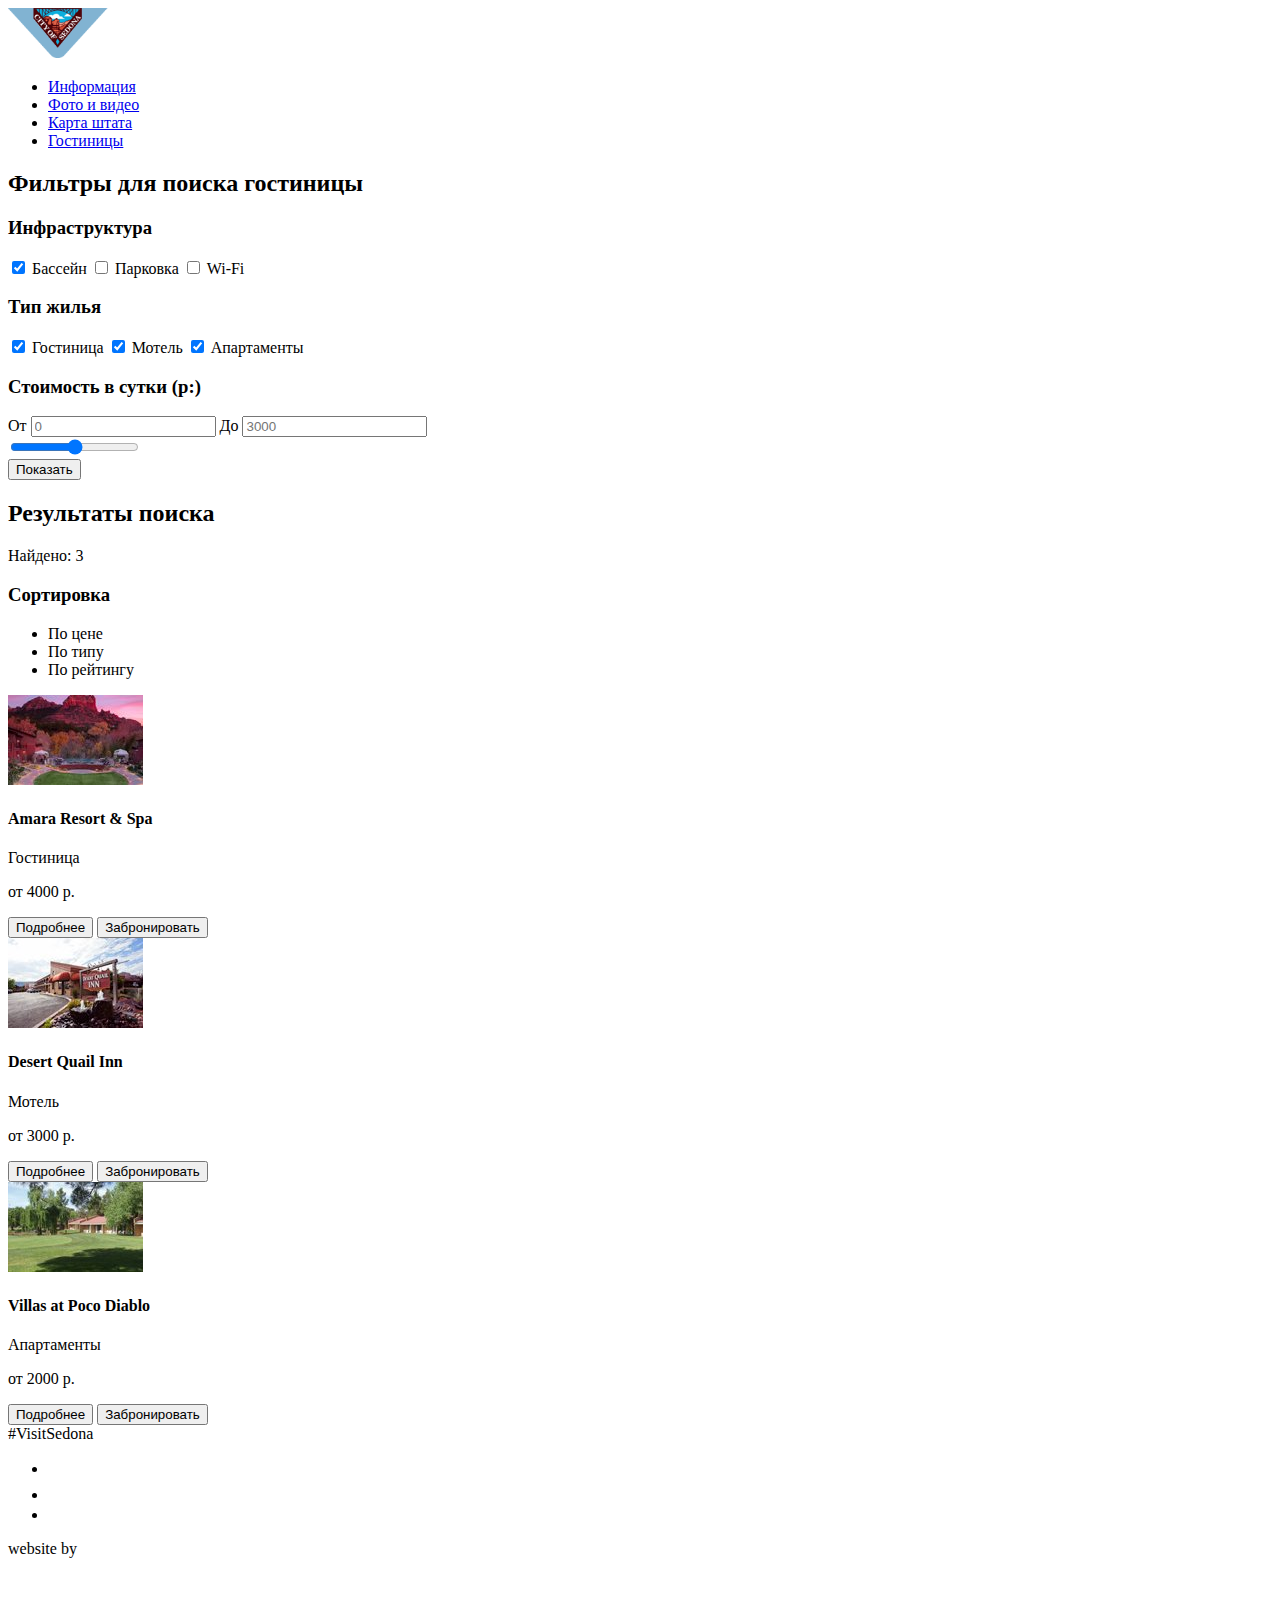
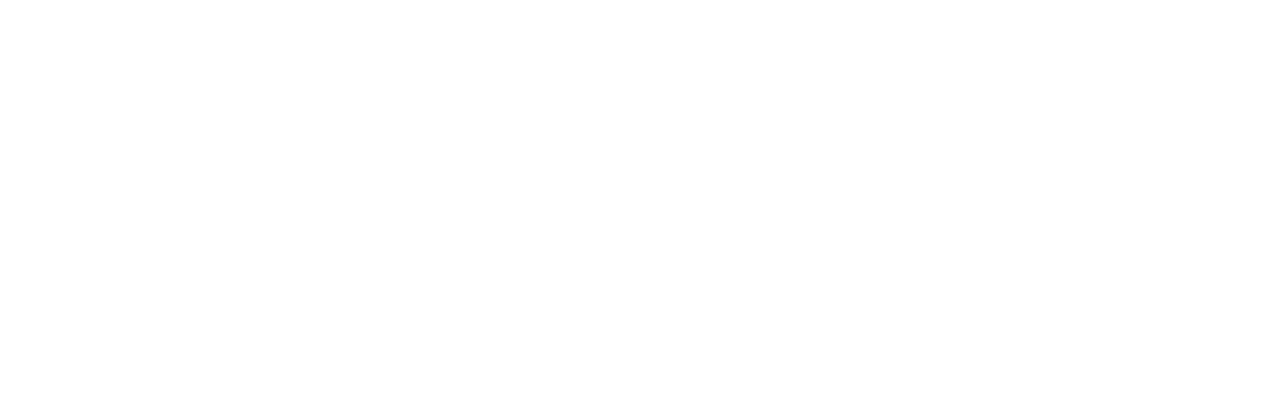
==== hotels.html @ cb83b109 "добавлена страница hotels.html" ====
<!DOCTYPE html>
<html lang="ru">
<head>
    <meta charset="UTF-8">
    <meta name="viewport" content="width=device-width, initial-scale=1.0">
    <title>Document</title>
</head>
<body>
    <header>
        <nav class="main-navigation">
            <a class="main-header-logo" href="index.html">
                <img src="img/sedona-logo.png" width="100" height="50" alt="Логоти сайта Седона">
            </a>
            <ul class="site-navigation">
                <li><a href="info.html">Информация</a></li>
                <li><a href="gallery.html">Фото и видео</a></li>
                <li><a href="map.html">Карта штата</a></li>
                <li><a href="hotels.html">Гостиницы</a></li>
            </ul>
        </nav>
    </header>

    <main>
        <div class="main-filters">
            <h2 class="visually-hidden">Фильтры для поиска гостиницы</h2>
            <section class="infrastructure">
                <form class="form" action="#" method="GET">
                    <h3>Инфраструктура</h3>
                    <label for="pool">
                        <input type="checkbox" name="inf-pool" id="pool" checked>
                    Бассейн
                    </label>
                    <label for="parking">
                        <input type="checkbox" name="inf-parking" id="parking">
                    Парковка
                    </label>
                    <label for="wi-fi">
                        <input type="checkbox" name="inf-wf" id="wi-fi">
                    Wi-Fi
                    </label>
                </form>
            </section>

            <section class="type-of-housing">
                <form class="form" action="#" method="GET">
                    <h3>Тип жилья</h3>
                    <label for="hotel">
                        <input type="checkbox" name="hotel-house" id="hotel" checked>
                    Гостиница
                    </label>
                    <label for="motel">
                        <input type="checkbox" name="motel-house" id="motel" checked>
                    Мотель
                    </label>
                    <label for="apartments">
                        <input type="checkbox" name="apartments-house" id="apartments" checked>
                    Апартаменты
                    </label>
                </form>
            </section>

            <section class="cost">
                <form class="form" action="#" method="GET">
                    <h3>Стоимость в сутки (р:)</h3>
                    <label for="from">
                        От
                        <input type="text" name="from-cost" value="" placeholder="0" id="from">
                    </label>
                    <label for="before">
                        До
                        <input type="text" name="before-cost" value="" placeholder="3000" id="before">
                    </label><br>
                    <label for="cost-hotel">
                        <input type="range" name="hotel-house" id="cost-hotel">
                    </label><br>
                    <button type="submit">Показать</button>
                </form>
            </section>
        </div>

        <div class="main-result">
            <div class="result">
                <h2 class="visually-hidden">Результаты поиска</h2>
                <span>Найдено: 3</span>
                <h3>Сортировка</h3>
                <ul class="sorting">
                    <li>По цене</li>
                    <li>По типу</li>
                    <li>По рейтингу</li>
                </ul>
            </div>
            <!--Как оформить рейтинг?-->
            <div class="Amara">
                <img src="img/hotel1.jpg" alt="Гостиница Amara Resort & Spa">
                <h4>Amara Resort & Spa</h4>
                <p>Гостиница</p>
                <p>от 4000 р.</p>
                <button type="button">Подробнее</button>
                <button type="button">Забронировать</button>
            </div>
            <div class="Desert">
                <img src="img/hotel2.jpg" alt="Мотель Desert Quail Inn">
                <h4>Desert Quail Inn</h4>
                <p>Мотель</p>
                <p>от 3000 р.</p>
                <button type="button">Подробнее</button>
                <button type="button">Забронировать</button>
            </div>
            <div class="Villas">
                <img src="img/hotel3.jpg" alt="Апартаменты Villas at Poco Diablo">
                <h4>Villas at Poco Diablo</h4>
                <p>Апартаменты</p>
                <p>от 2000 р.</p>
                <button type="button">Подробнее</button>
                <button type="button">Забронировать</button>
            </div>
        </div>
    </main>

    <footer>
        <span class="teg">#VisitSedona</span>
        <div class="social">
            <ul class="social-button">
                <li class="Twitter">
                    <a href="https://twitter.com/"><img src="img/twitter-icon.svg" alt="Twitter"></a>
                </li>
                <li class="Facebook">
                    <a href="https://ru-ru.facebook.com/"><img src="img/fb-icon.svg" alt="Facebook"></a>
                </li>
                <li class="YouTube">
                    <a href="https://www.youtube.com/"><img src="img/youtube-icon.svg" alt="YouTube"></a>
                </li>
            </ul>
        </div>
        <div class="footer-copyriht">
            <span>website by</span>
            <a class="button" href="https://htmlacademy.ru"><img src="img/htmlacademy-logo.svg"></a>
        </div>
    </footer>
</body>
</html>
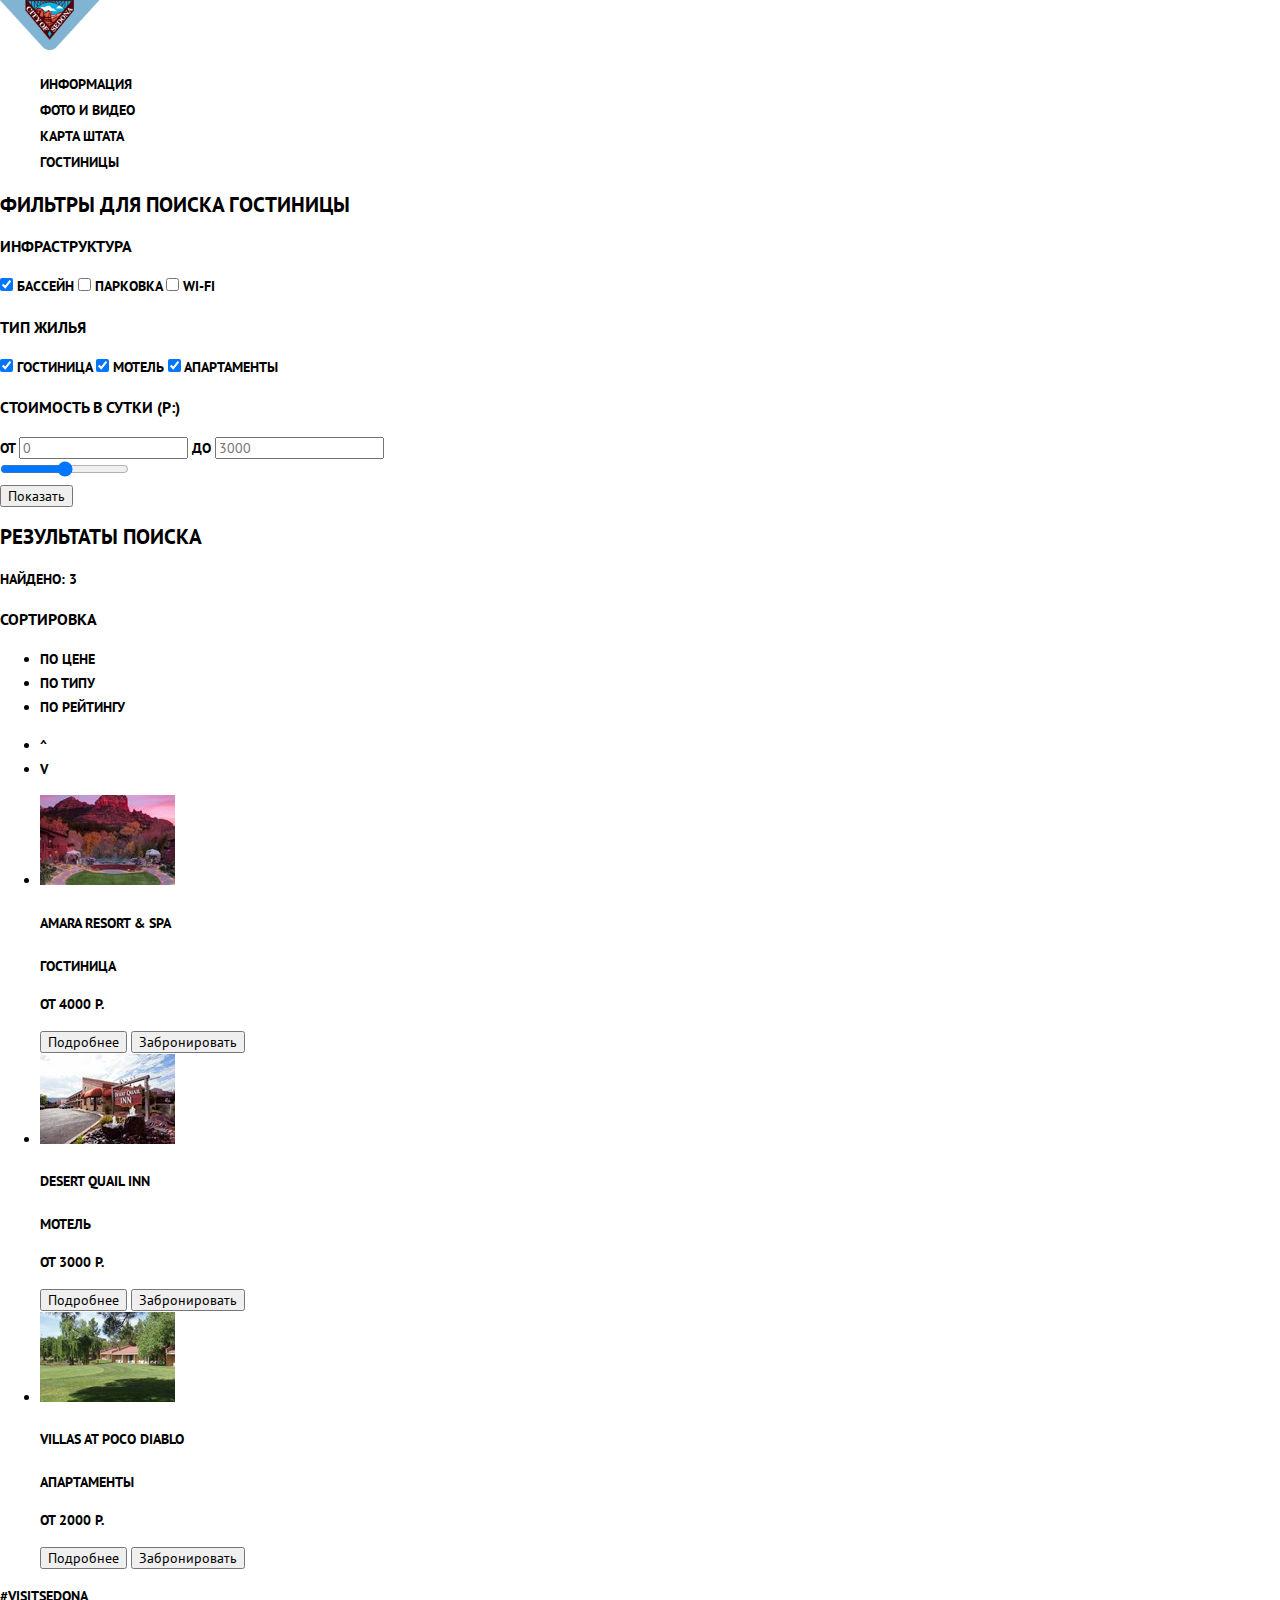
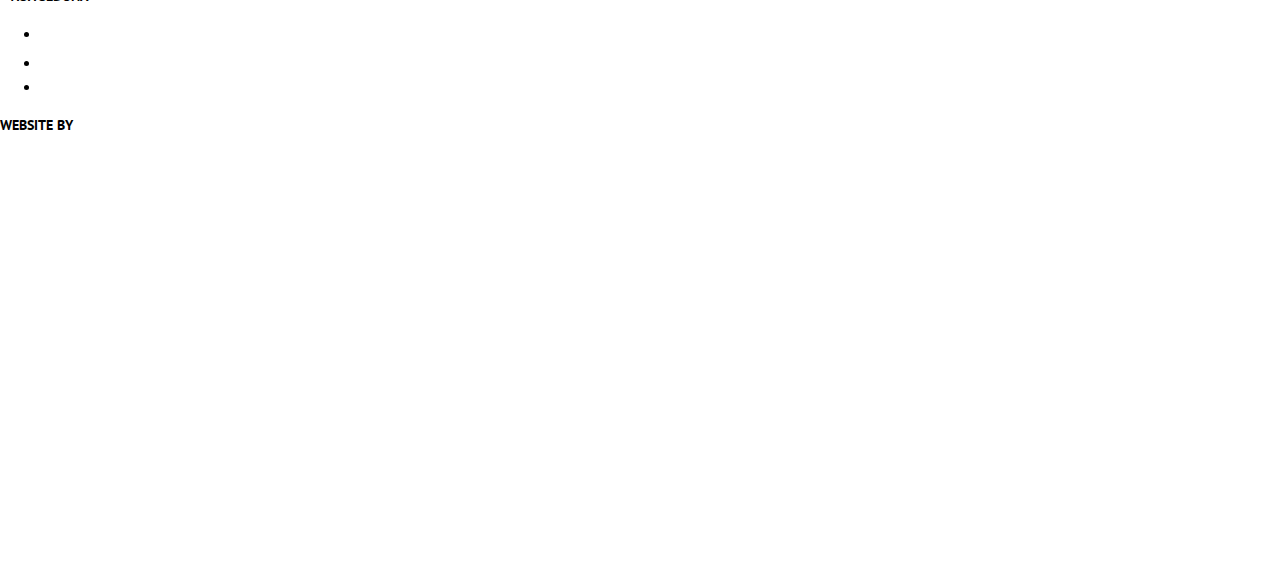
==== commit 129efc75: "css" ====
--- a/hotels.html
+++ b/hotels.html
@@ -3,7 +3,10 @@
 <head>
     <meta charset="UTF-8">
     <meta name="viewport" content="width=device-width, initial-scale=1.0">
-    <title>Document</title>
+    <title>Sedona - городок в Аризоне</title>
+    <link href="https://fonts.googleapis.com/css?family=PT+Sans:400,700&display=swap" rel="stylesheet">
+    <link href="normalize.css" rel="stylesheet">
+    <link href="style.css" rel="stylesheet">
 </head>
 <body>
     <header>
@@ -12,19 +15,19 @@
                 <img src="img/sedona-logo.png" width="100" height="50" alt="Логоти сайта Седона">
             </a>
             <ul class="site-navigation">
-                <li><a href="info.html">Информация</a></li>
-                <li><a href="gallery.html">Фото и видео</a></li>
-                <li><a href="map.html">Карта штата</a></li>
-                <li><a href="hotels.html">Гостиницы</a></li>
+                <li><a class="site-link" href="info.html">Информация</a></li>
+                <li><a class="site-link" href="gallery.html">Фото и видео</a></li>
+                <li><a class="site-link" href="map.html">Карта штата</a></li>
+                <li><a class="site-link" href="hotels.html">Гостиницы</a></li>
             </ul>
         </nav>
     </header>
-
+<!--Объедиить формы-->
     <main>
         <div class="main-filters">
-            <h2 class="visually-hidden">Фильтры для поиска гостиницы</h2>
+        <h2 class="visually-hidden">Фильтры для поиска гостиницы</h2>
+        <form class="form" action="#" method="GET"></form>
             <section class="infrastructure">
-                <form class="form" action="#" method="GET">
                     <h3>Инфраструктура</h3>
                     <label for="pool">
                         <input type="checkbox" name="inf-pool" id="pool" checked>
@@ -38,11 +41,9 @@
                         <input type="checkbox" name="inf-wf" id="wi-fi">
                     Wi-Fi
                     </label>
-                </form>
             </section>
 
             <section class="type-of-housing">
-                <form class="form" action="#" method="GET">
                     <h3>Тип жилья</h3>
                     <label for="hotel">
                         <input type="checkbox" name="hotel-house" id="hotel" checked>
@@ -56,11 +57,9 @@
                         <input type="checkbox" name="apartments-house" id="apartments" checked>
                     Апартаменты
                     </label>
-                </form>
             </section>
 
             <section class="cost">
-                <form class="form" action="#" method="GET">
                     <h3>Стоимость в сутки (р:)</h3>
                     <label for="from">
                         От
@@ -74,12 +73,12 @@
                         <input type="range" name="hotel-house" id="cost-hotel">
                     </label><br>
                     <button type="submit">Показать</button>
-                </form>
             </section>
+        </form>
         </div>
 
         <div class="main-result">
-            <div class="result">
+            <div class="filters">
                 <h2 class="visually-hidden">Результаты поиска</h2>
                 <span>Найдено: 3</span>
                 <h3>Сортировка</h3>
@@ -88,32 +87,38 @@
                     <li>По типу</li>
                     <li>По рейтингу</li>
                 </ul>
+                <ul>
+                    <li>^</li>
+                    <li>V</li>
+                </ul>
             </div>
             <!--Как оформить рейтинг?-->
-            <div class="Amara">
-                <img src="img/hotel1.jpg" alt="Гостиница Amara Resort & Spa">
-                <h4>Amara Resort & Spa</h4>
-                <p>Гостиница</p>
-                <p>от 4000 р.</p>
-                <button type="button">Подробнее</button>
-                <button type="button">Забронировать</button>
-            </div>
-            <div class="Desert">
-                <img src="img/hotel2.jpg" alt="Мотель Desert Quail Inn">
-                <h4>Desert Quail Inn</h4>
-                <p>Мотель</p>
-                <p>от 3000 р.</p>
-                <button type="button">Подробнее</button>
-                <button type="button">Забронировать</button>
-            </div>
-            <div class="Villas">
-                <img src="img/hotel3.jpg" alt="Апартаменты Villas at Poco Diablo">
-                <h4>Villas at Poco Diablo</h4>
-                <p>Апартаменты</p>
-                <p>от 2000 р.</p>
-                <button type="button">Подробнее</button>
-                <button type="button">Забронировать</button>
-            </div>
+            <ul class="search-result-list">
+                <li class="result-item">
+                    <img src="img/hotel1.jpg" alt="Гостиница Amara Resort & Spa">
+                    <h4>Amara Resort & Spa</h4>
+                    <p>Гостиница</p>
+                    <p>от 4000 р.</p>
+                    <button type="button">Подробнее</button>
+                    <button type="button">Забронировать</button>
+                </li>
+                <li class="result-item">
+                    <img src="img/hotel2.jpg" alt="Мотель Desert Quail Inn">
+                    <h4>Desert Quail Inn</h4>
+                    <p>Мотель</p>
+                    <p>от 3000 р.</p>
+                    <button type="button">Подробнее</button>
+                    <button type="button">Забронировать</button>
+                </li>
+                <li class="result-item">
+                    <img src="img/hotel3.jpg" alt="Апартаменты Villas at Poco Diablo">
+                    <h4>Villas at Poco Diablo</h4>
+                    <p>Апартаменты</p>
+                    <p>от 2000 р.</p>
+                    <button type="button">Подробнее</button>
+                    <button type="button">Забронировать</button>
+                </li>
+            </ul>
         </div>
     </main>
 
--- a/style.css
+++ b/style.css
@@ -0,0 +1,64 @@
+body {
+  margin: 0;
+  padding: 0;
+
+  font-family: "PT Sans", Arial, sans-serif;
+  font-size: 14px;
+  line-height: 24px;
+  font-weight: 700;
+  color: black;
+  text-transform: uppercase;
+
+  background-color: #ffffff;
+}
+
+.container {
+    width: 1200px;
+    margin: 0 auto;
+}
+
+.main-navigation {
+  color: #000000;
+  font-size: 14px;
+}
+
+.site-navigation {
+  list-style: none;
+}
+
+.site-link {
+  font-family: "PT Sans", Arial, sans-serif;
+  font-size: 14px;
+  font-weight: bold;
+  line-height: 1.86;
+  text-align: center;
+  color: #000000;
+  text-decoration: none;
+}
+
+.about {
+  font-family: "PT Sans", Arial, sans-serif;
+  font-size: 21px;
+  font-weight: bold;
+  line-height: 1.24;
+  text-align: center;
+  color: #000000;
+  width: 450px;
+}
+
+.advantage-title {
+  font-family: "PT Sans", Arial, sans-serif;
+  font-size: 14px;
+  font-weight: normal;
+  line-height: 1.86;
+  text-align: center;
+  color: #333333;
+  display: block;
+}
+
+.advantege-wrapper {
+    background-color: #81b3d2;
+    padding: 46px 60px 64px;
+    color: white;
+    text-align: center;
+}
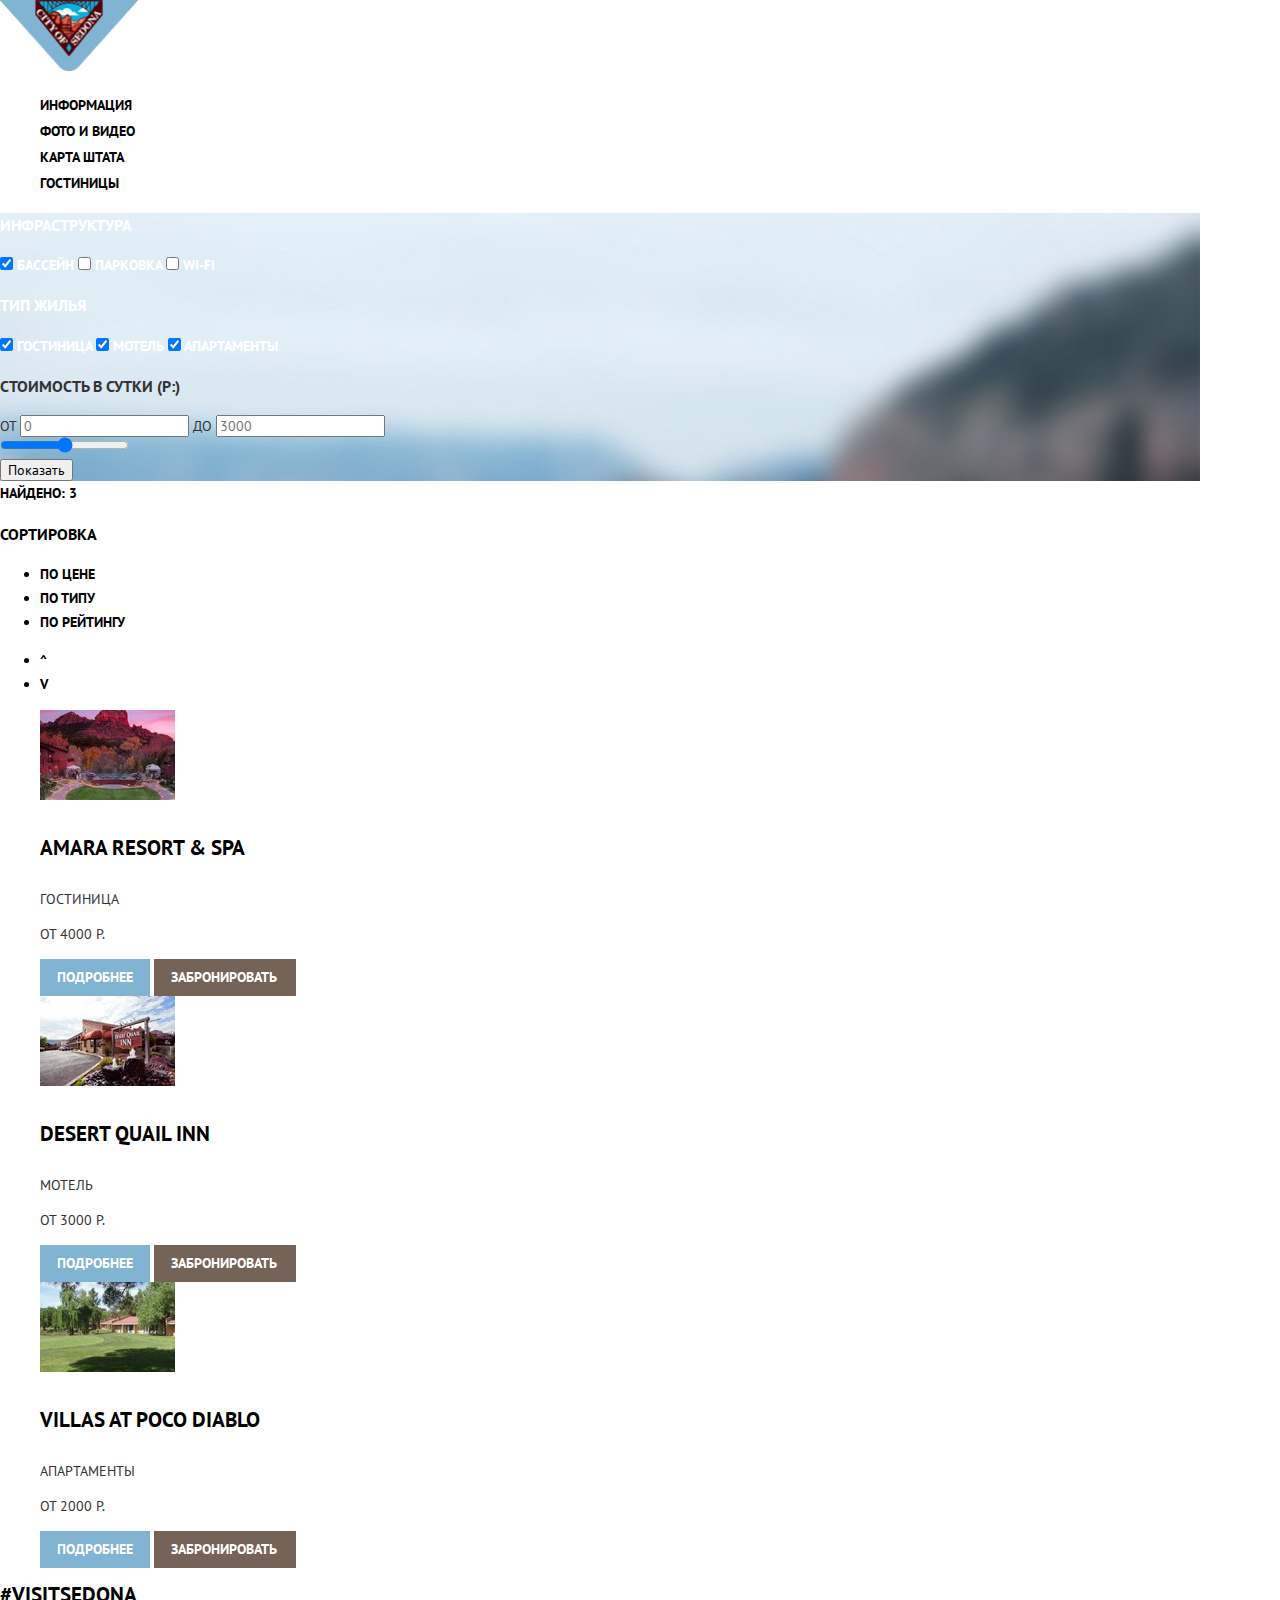
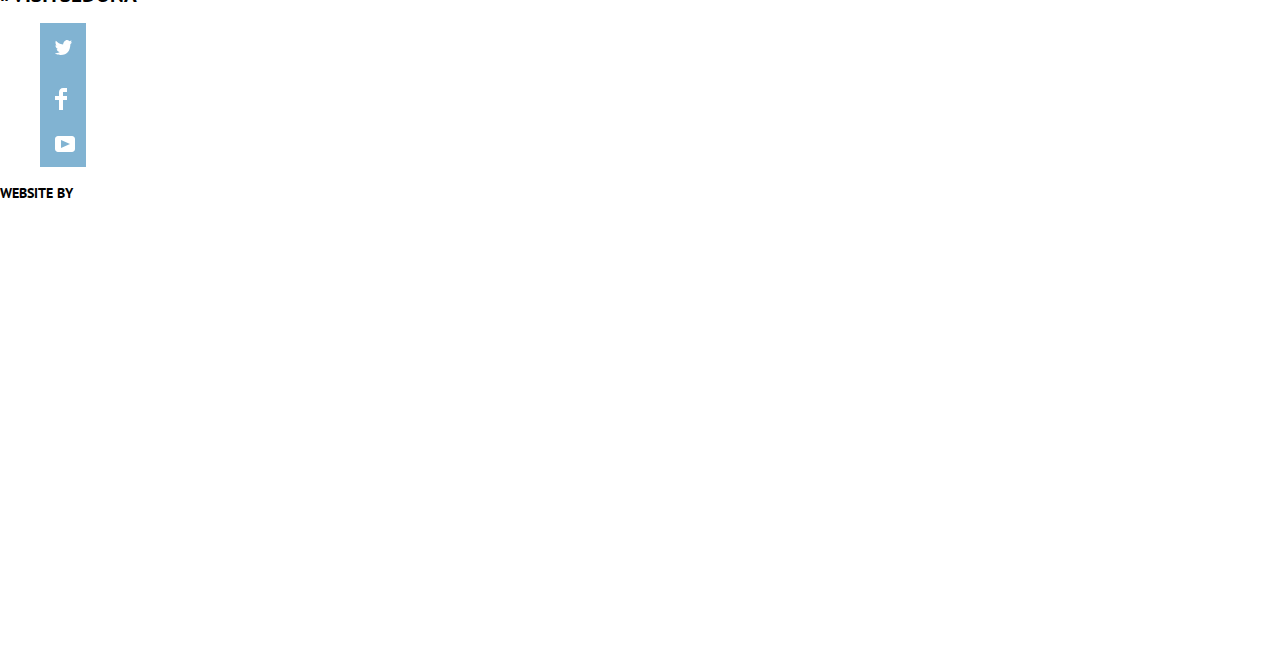
==== commit c92aa28a: "Закончена стилизация" ====
--- a/hotels.html
+++ b/hotels.html
@@ -12,7 +12,7 @@
     <header>
         <nav class="main-navigation">
             <a class="main-header-logo" href="index.html">
-                <img src="img/sedona-logo.png" width="100" height="50" alt="Логоти сайта Седона">
+                <img src="img/sedona-logo.png" width="139px" height="71px" alt="Логоти сайта Седона">
             </a>
             <ul class="site-navigation">
                 <li><a class="site-link" href="info.html">Информация</a></li>
@@ -72,7 +72,7 @@
                     <label for="cost-hotel">
                         <input type="range" name="hotel-house" id="cost-hotel">
                     </label><br>
-                    <button type="submit">Показать</button>
+                    <button class="button-show" type="submit">Показать</button>
             </section>
         </form>
         </div>
@@ -95,28 +95,28 @@
             <!--Как оформить рейтинг?-->
             <ul class="search-result-list">
                 <li class="result-item">
-                    <img src="img/hotel1.jpg" alt="Гостиница Amara Resort & Spa">
-                    <h4>Amara Resort & Spa</h4>
-                    <p>Гостиница</p>
-                    <p>от 4000 р.</p>
-                    <button type="button">Подробнее</button>
-                    <button type="button">Забронировать</button>
+                    <img src="img/hotel1.jpg" alt="Гостиница Amara Resort & Spa"  width="135px"  height="90px">
+                    <h4 class="hotel-1">Amara Resort & Spa</h4>
+                    <p class="cost">Гостиница</p>
+                    <p class="cost">от 4000 р.</p>
+                    <button class="more-details" type="button">Подробнее</button>
+                    <button class="book" type="button">Забронировать</button>
                 </li>
                 <li class="result-item">
                     <img src="img/hotel2.jpg" alt="Мотель Desert Quail Inn">
-                    <h4>Desert Quail Inn</h4>
-                    <p>Мотель</p>
-                    <p>от 3000 р.</p>
-                    <button type="button">Подробнее</button>
-                    <button type="button">Забронировать</button>
+                    <h4 class="hotel-2">Desert Quail Inn</h4>
+                    <p class="cost">Мотель</p>
+                    <p class="cost">от 3000 р.</p>
+                    <button class="more-details" type="button">Подробнее</button>
+                    <button class="book" type="button">Забронировать</button>
                 </li>
                 <li class="result-item">
                     <img src="img/hotel3.jpg" alt="Апартаменты Villas at Poco Diablo">
-                    <h4>Villas at Poco Diablo</h4>
-                    <p>Апартаменты</p>
-                    <p>от 2000 р.</p>
-                    <button type="button">Подробнее</button>
-                    <button type="button">Забронировать</button>
+                    <h4 class="hotel-3">Villas at Poco Diablo</h4>
+                    <p class="cost">Апартаменты</p>
+                    <p class="cost">от 2000 р.</p>
+                    <button class="more-details" type="button">Подробнее</button>
+                    <button class="book" type="button">Забронировать</button>
                 </li>
             </ul>
         </div>
@@ -126,14 +126,14 @@
         <span class="teg">#VisitSedona</span>
         <div class="social">
             <ul class="social-button">
-                <li class="Twitter">
-                    <a href="https://twitter.com/"><img src="img/twitter-icon.svg" alt="Twitter"></a>
+                <li class="twitter">
+                    <a href="https://twitter.com/"><img class="icon" src="img/twitter-icon.svg" alt="Twitter"></a>
                 </li>
-                <li class="Facebook">
-                    <a href="https://ru-ru.facebook.com/"><img src="img/fb-icon.svg" alt="Facebook"></a>
+                <li class="facebook">
+                    <a href="https://ru-ru.facebook.com/"><img class="icon" src="img/fb-icon.svg" alt="Facebook"></a>
                 </li>
-                <li class="YouTube">
-                    <a href="https://www.youtube.com/"><img src="img/youtube-icon.svg" alt="YouTube"></a>
+                <li class="youtube">
+                    <a href="https://www.youtube.com/"><img class="icon" src="img/youtube-icon.svg" alt="YouTube"></a>
                 </li>
             </ul>
         </div>
--- a/style.css
+++ b/style.css
@@ -1,3 +1,6 @@
+html { box-sizing: border-box; }
+*, *::before, *::after { box-sizing: inherit; }
+
 body {
   margin: 0;
   padding: 0;
@@ -13,8 +16,8 @@
 }
 
 .container {
-    width: 1200px;
-    margin: 0 auto;
+  width: 1200px;
+  margin: 0 auto;
 }
 
 .main-navigation {
@@ -36,6 +39,12 @@
   text-decoration: none;
 }
 
+.bc-photo-1 {
+  background-image: url(img/showcase-bg.jpg);
+  width: 1200px;
+  height: 800px;
+}
+
 .about {
   font-family: "PT Sans", Arial, sans-serif;
   font-size: 21px;
@@ -57,8 +66,424 @@
 }
 
 .advantege-wrapper {
-    background-color: #81b3d2;
-    padding: 46px 60px 64px;
-    color: white;
-    text-align: center;
-}
+  background-color: #81b3d2;
+  padding: 46px 60px 64px;
+  color: white;
+  text-align: center;
+}
+
+.advantege-list {
+  list-style: none;
+}
+
+.icon {
+  list-style: none;
+}
+
+.other {
+  font-family: "PT Sans", Arial, sans-serif;
+  font-size: 14px;
+  font-weight: normal;
+  line-height: 1.86;
+  text-align: center;
+  color: #333333;
+}
+
+.advantage-main {
+  font-family: "PT Sans", Arial, sans-serif;
+  font-size: 21px;
+  font-weight: bold;
+  line-height: 1.24;
+  text-align: center;
+  color: #000000;
+  width: 450px;
+}
+
+.wrapper {
+  color: black;
+  text-align: center;
+  font-family: "PT Sans", Arial, sans-serif;
+  font-size: 14px;
+}
+
+.form-name {
+  font-family: "PT Sans", Arial, sans-serif;
+  font-size: 30px;
+  font-weight: bold;
+  line-height: 1.2;
+  color: #000000;
+  text-align: center;
+}
+
+.search {
+  font-family: "PT Sans", Arial, sans-serif;
+  font-size: 14px;
+  font-weight: normal;
+  font-style: normal;
+  line-height: 1.71;
+  text-align: center;
+  color: #333333;
+}
+
+.search-title {
+  font-family: "PT Sans", Arial, sans-serif;
+  font-size: 21px;
+  font-weight: bold;
+  line-height: 1.24;
+  letter-spacing: normal;
+  text-align: center;
+  color: #ffffff;
+  padding: 34px 5px;
+  background-color: #766357;
+  min-width: 568px;
+}
+
+.input-label {
+  cursor: pointer;
+}
+
+.input {
+  background-color: #f2f2f2;
+  border: none;
+  text-transform: uppercase;
+  padding: 14px 13px 13px;
+  width: 346px;
+  font-weight: bold;
+  color: #333333;
+  font-size: 14px;
+  line-height: 1;
+}
+
+.input:hover {
+  border: 3px solid #e5e5e5;
+  text-transform: uppercase;
+  padding: 14px 13px 13px;
+  width: 346px;
+  font-weight: bold;
+  color: #333333;
+  font-size: 14px;
+  line-height: 1;
+}
+
+.input:focus {
+  background-color: #ebebeb;
+  border: none;
+  text-transform: uppercase;
+  padding: 14px 13px 13px;
+  width: 346px;
+  font-weight: bold;
+  color: #333333;
+  font-size: 14px;
+  line-height: 1;
+}
+
+.input-short {
+  width: 38px;
+  padding: 12px 3px;
+  text-align: center;
+}
+
+.search-button{
+  background-color: #81b3d2;
+  color: #ffffff;
+  border: none;
+  font-size: 21px;
+  font-weight: bold;
+  text-align: center;
+  font-family: "PT Sans", Arial, sans-serif;
+  text-transform: uppercase;
+  cursor: pointer;
+  width: 458px;
+  height: 58px;
+  padding: 17px 197px 22px;
+}
+.search-button:focus,
+.search-button:hover {
+  background-color: #669ec0;
+  color: #ffffff;
+  border: none;
+  font-size: 21px;
+  font-weight: bold;
+  text-align: center;
+  font-family: "PT Sans", Arial, sans-serif;
+  text-transform: uppercase;
+  cursor: pointer;
+  width: 458px;
+  height: 58px;
+  padding: 17px 197px 22px;
+}
+
+.search-button:active {
+  background-color: #5496bd;
+  color: #88b6d1;
+  border: none;
+  font-size: 21px;
+  font-weight: bold;
+  text-align: center;
+  font-family: "PT Sans", Arial, sans-serif;
+  text-transform: uppercase;
+  cursor: pointer;
+  width: 458px;
+  height: 58px;
+  padding: 17px 197px 22px;
+}
+
+.stepper-button {
+  background-color: #f2f2f2;
+  width: 38px;
+  text-align: center;
+  border: none;
+  font-size: 14px;
+  line-height: 1;
+  padding: 12px 3px;
+  font-weight: bold;
+  font-family: "PT Sans", Arial, sans-serif;
+  color: gray;
+}
+
+.teg {
+  font-family: "PT Sans", Arial, sans-serif;
+  font-size: 21px;
+  font-weight: bold;
+  font-stretch: normal;
+  font-style: normal;
+  line-height: 1.24;
+  letter-spacing: normal;
+  text-align: center;
+  color: #000000;
+}
+
+.main-filters {
+  background-image: url(img/form-bg.jpg);
+  background-repeat: no-repeat;
+  color: #ffffff;
+}
+
+.visually-hidden {
+  position: absolute;
+  clip: rect(0 0 0 0);
+}
+
+/*footer*/
+.social-button {
+  list-style: none;
+}
+
+.twitter {
+  background-color: #81b3d2;
+  width: 46px;
+  height: 48px;
+}
+
+.twitter:hover,
+.twitter:focus {
+  background-color: #669ec0;
+  width: 46px;
+  height: 48px;
+}
+
+.twitter:active {
+  background-color: #5496bd;
+  width: 46px;
+  height: 48px;
+}
+
+.facebook {
+  background-color: #81b3d2;
+  width: 46px;
+  height: 48px;
+}
+
+.facebook:hover,
+.facebook:focus {
+  background-color: #669ec0;
+  width: 46px;
+  height: 48px;
+}
+
+.facebook:active {
+  background-color: #5496bd;
+  width: 46px;
+  height: 48px;
+}
+
+.youtube {
+  background-color: #81b3d2;
+  width: 46px;
+  height: 48px;
+}
+
+.youtube:hover,
+.youtube:focus {
+  background-color: #669ec0;
+  width: 46px;
+  height: 48px;
+}
+
+.youtube:active {
+  background-color: #5496bd;
+  width: 46px;
+  height: 48px;
+}
+
+.icon {
+  padding: 17px 15px;
+}
+
+/*стилизация hotels*/
+/*стилизация hotel-1*/
+.result-item {
+  list-style: none;
+}
+.hotel-1,
+.hotel-2,
+.hotel-3 {
+  font-family: "PT Sans", Arial, sans-serif;
+  font-size: 21px;
+  font-weight: bold;
+  font-stretch: normal;
+  font-style: normal;
+  line-height: 1.24;
+  letter-spacing: normal;
+  text-align: left;
+  color: #000000;
+}
+
+.cost {
+  font-family: "PT Sans", Arial, sans-serif;
+  font-size: 14px;
+  font-weight: normal;
+  font-stretch: normal;
+  font-style: normal;
+  line-height: 1.5;
+  text-align: left;
+  color: #333333;
+}
+
+.more-details {
+  width: 110px;
+  font-family: "PT Sans", Arial, sans-serif;
+  font-size: 14px;
+  font-weight: bold;
+  font-stretch: normal;
+  font-style: normal;
+  line-height: 1.5;
+  letter-spacing: normal;
+  text-align: left;
+  color: #ffffff;
+  background-color: #81b3d2;
+  border: none;
+  text-transform: uppercase;
+  padding-top: 8px;
+  padding-right: 17px;
+  padding-bottom: 8px;
+  padding-left: 17px;
+  cursor: pointer;
+}
+
+.more-details:hover,
+.more-details:focus{
+  width: 110px;
+  font-family: "PT Sans", Arial, sans-serif;
+  font-size: 14px;
+  font-weight: bold;
+  font-stretch: normal;
+  font-style: normal;
+  line-height: 1.5;
+  letter-spacing: normal;
+  text-align: left;
+  color: #ffffff;
+  background-color: #669ec0;
+  border: none;
+  text-transform: uppercase;
+  padding-top: 8px;
+  padding-right: 17px;
+  padding-bottom: 8px;
+  padding-left: 17px;
+  cursor: pointer;
+}
+
+.more-details:active{
+  width: 110px;
+  font-family: "PT Sans", Arial, sans-serif;
+  font-size: 14px;
+  font-weight: bold;
+  font-stretch: normal;
+  font-style: normal;
+  line-height: 1.5;
+  letter-spacing: normal;
+  text-align: left;
+  color: #88b6d1;
+  background-color: #5496bd;
+  border: none;
+  text-transform: uppercase;
+  padding-top: 8px;
+  padding-right: 17px;
+  padding-bottom: 8px;
+  padding-left: 17px;
+  cursor: pointer;
+}
+
+.book {
+  width: 142px;
+  font-family: "PT Sans", Arial, sans-serif;
+  font-size: 14px;
+  font-weight: bold;
+  font-stretch: normal;
+  font-style: normal;
+  line-height: 1.5;
+  letter-spacing: normal;
+  text-align: left;
+  color: #ffffff;
+  background-color: #766357;;
+  border: none;
+  text-transform: uppercase;
+  padding-top: 8px;
+  padding-right: 17px;
+  padding-bottom: 8px;
+  padding-left: 17px;
+  cursor: pointer;
+}
+
+.book:focus,
+.book:hover {
+  width: 142px;
+  font-family: "PT Sans", Arial, sans-serif;
+  font-size: 14px;
+  font-weight: bold;
+  font-stretch: normal;
+  font-style: normal;
+  line-height: 1.5;
+  letter-spacing: normal;
+  text-align: left;
+  color: #ffffff;
+  background-color: #604e43;
+  border: none;
+  text-transform: uppercase;
+  padding-top: 8px;
+  padding-right: 17px;
+  padding-bottom: 8px;
+  padding-left: 17px;
+  cursor: pointer;
+}
+
+.book:active {
+  width: 142px;
+  font-family: "PT Sans", Arial, sans-serif;
+  font-size: 14px;
+  font-weight: bold;
+  font-stretch: normal;
+  font-style: normal;
+  line-height: 1.5;
+  letter-spacing: normal;
+  text-align: left;
+  color: #857871;
+  background-color: #503e33;
+  border: none;
+  text-transform: uppercase;
+  padding-top: 8px;
+  padding-right: 17px;
+  padding-bottom: 8px;
+  padding-left: 17px;
+  cursor: pointer;
+}